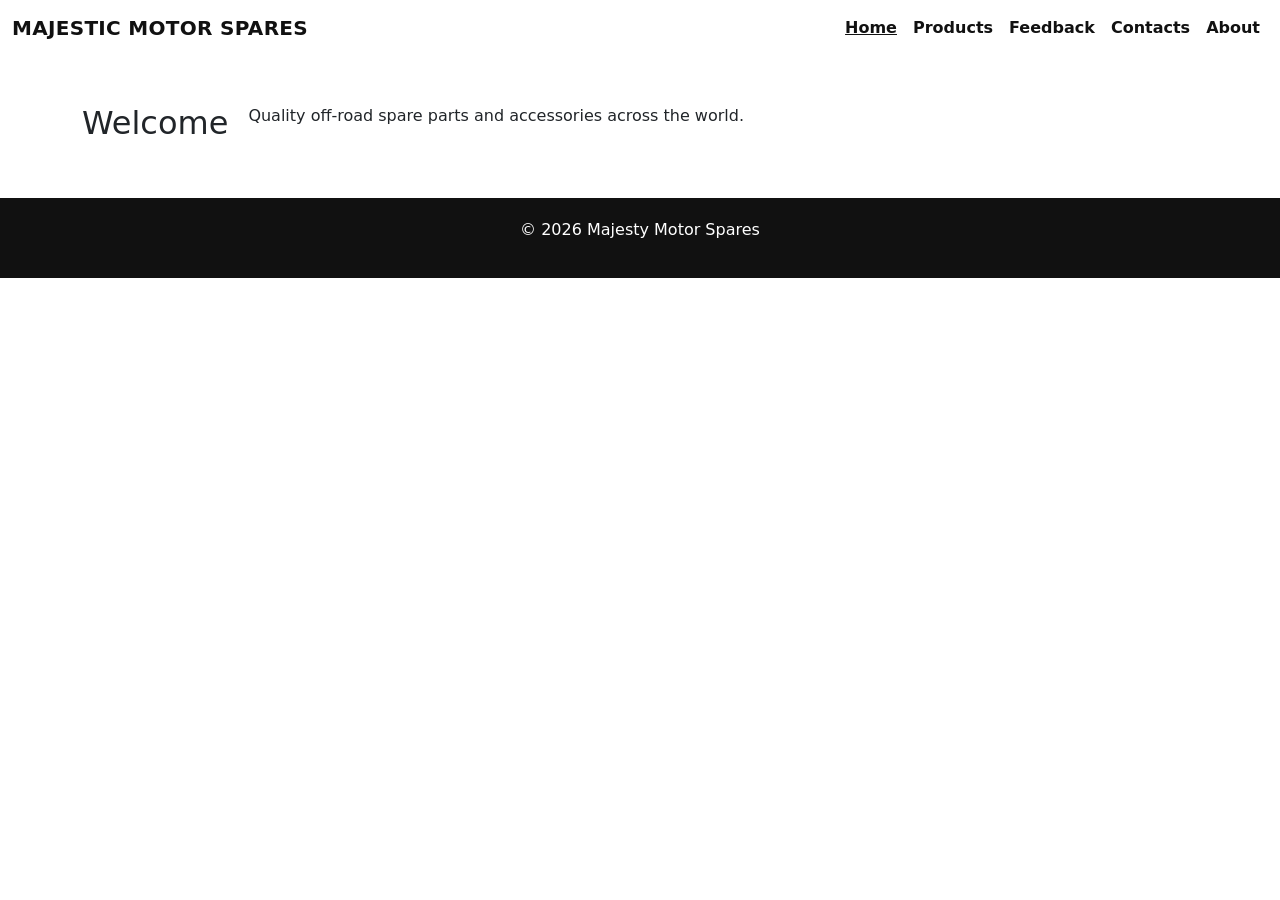
==== index.html @ b0316be6 "Updated website" ====
<!DOCTYPE html>
<html lang="en">
<head>
    <meta charset="UTF-8">
    <meta name="viewport" content="width=device-width, initial-scale=1.0">
    <title>Home</title>
<link rel="stylesheet" href="style.css">
<link href="https://cdn.jsdelivr.net/npm/bootstrap@5.3.3/dist/css/bootstrap.min.css" rel="stylesheet" integrity="sha384-QWTKZyjpPEjISv5WaRU9OFeRpok6YctnYmDr5pNlyT2bRjXh0JMhjY6hW+ALEwIH" crossorigin="anonymous">
</head>
<body>
<script src="https://cdn.jsdelivr.net/npm/bootstrap@5.3.3/dist/js/bootstrap.bundle.min.js" integrity="sha384-YvpcrYf0tY3lHB60NNkmXc5s9fDVZLESaAA55NDzOxhy9GkcIdslK1eN7N6jIeHz" crossorigin="anonymous"></script>
<!-- Shared header -->
<header>
  <nav class="navbar navbar-expand-lg">
    <div class="container-fluid">

      <a class="navbar-brand" href="#">MAJESTIC MOTOR SPARES</a>

      <button class="navbar-toggler" type="button"
        data-bs-toggle="collapse" data-bs-target="#navbarNav"
        aria-controls="navbarNav" aria-expanded="false" aria-label="Toggle navigation">
        <span class="navbar-toggler-icon"></span>
      </button>

      <div class="collapse navbar-collapse" id="navbarNav">
        <ul class="navbar-nav ms-auto">
          <li class="nav-item"><a class="nav-link active" href="index.html">Home</a></li>
          <li class="nav-item"><a class="nav-link" href="products.html">Products</a></li>
          <li class="nav-item"><a class="nav-link" href="feedback.html">Feedback</a></li>
          <li class="nav-item"><a class="nav-link" href="contacts.html">Contacts</a></li>
          <li class="nav-item"><a class="nav-link" href="about.html">About</a></li>
        </ul>
      </div>

    </div>
  </nav>
</header>


<main class="container my-5">
    <h2>Welcome</h2>
    <p>Quality off-road spare parts and accessories across the world.</p>
</main>

<footer>
    <p>&copy; 2026 Majesty Motor Spares</p>
</footer>

</body>
</html>
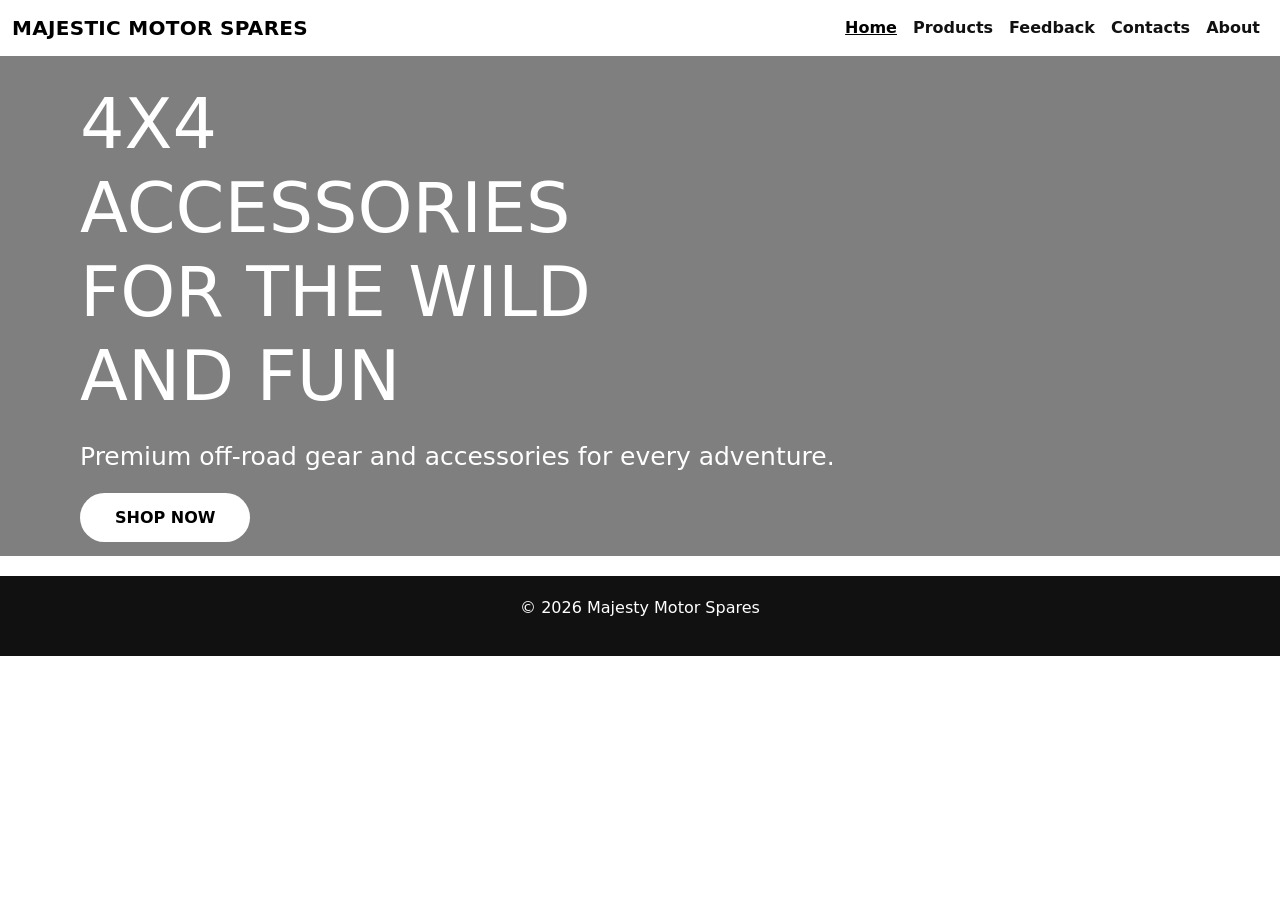
==== commit 51b13908: "Update index.html" ====
--- a/index.html
+++ b/index.html
@@ -37,10 +37,22 @@
 </header>
 
 
-<main class="container my-5">
-    <h2>Welcome</h2>
-    <p>Quality off-road spare parts and accessories across the world.</p>
-</main>
+<section class="hero">
+
+    <div class="hero-text">
+
+        <h1>4X4 ACCESSORIES FOR THE WILD AND FUN</h1>
+
+        <p>
+            Premium off-road gear and accessories
+            for every adventure.
+        </p>
+
+        <a href="#">SHOP NOW</a>
+
+    </div>
+
+</section>
 
 <footer>
     <p>&copy; 2026 Majesty Motor Spares</p>
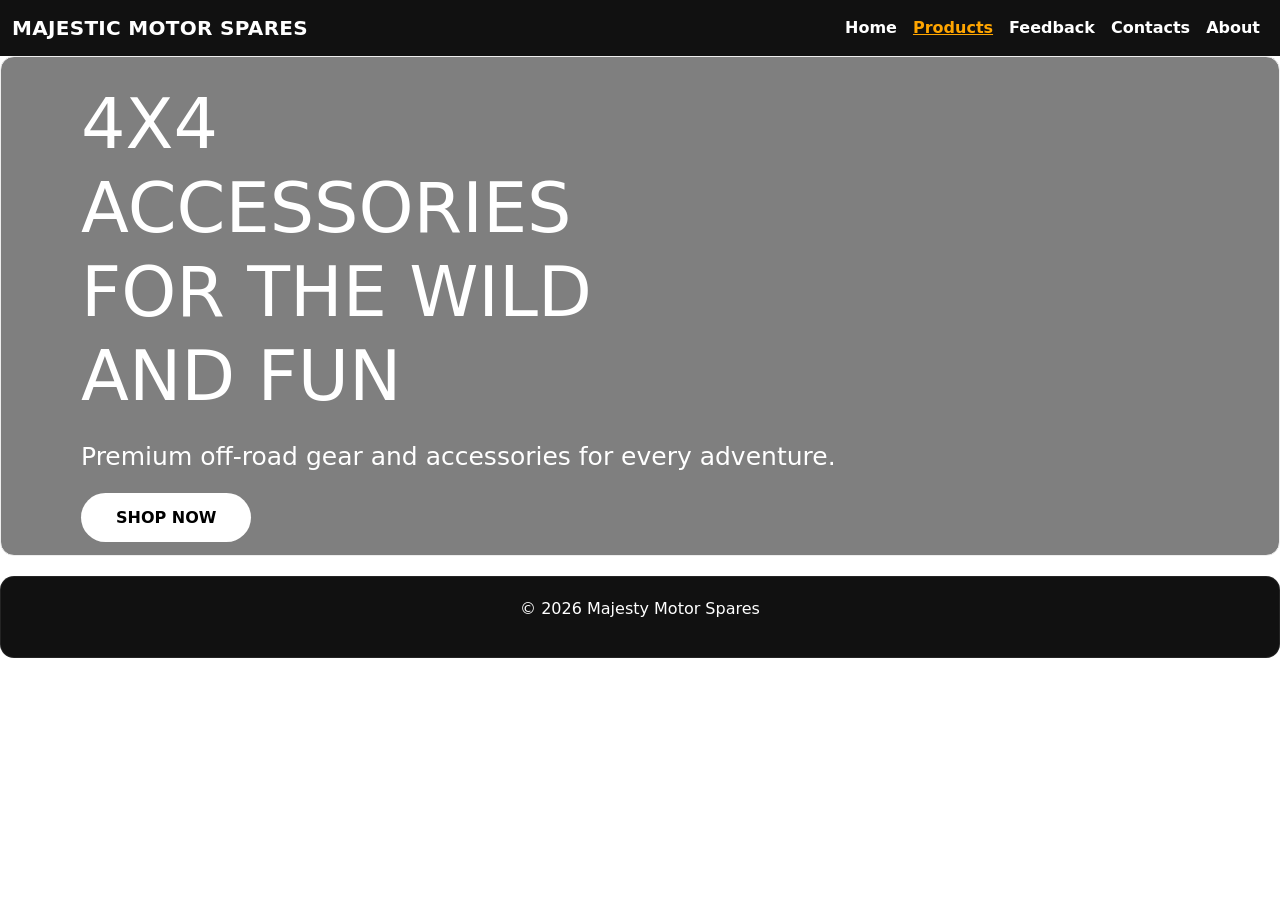
==== commit 9a578878: "Updated" ====
--- a/index.html
+++ b/index.html
@@ -11,7 +11,7 @@
 <script src="https://cdn.jsdelivr.net/npm/bootstrap@5.3.3/dist/js/bootstrap.bundle.min.js" integrity="sha384-YvpcrYf0tY3lHB60NNkmXc5s9fDVZLESaAA55NDzOxhy9GkcIdslK1eN7N6jIeHz" crossorigin="anonymous"></script>
 <!-- Shared header -->
 <header>
-  <nav class="navbar navbar-expand-lg">
+<nav class="navbar navbar-expand-lg navbar-dark">
     <div class="container-fluid">
 
       <a class="navbar-brand" href="#">MAJESTIC MOTOR SPARES</a>
@@ -24,8 +24,8 @@
 
       <div class="collapse navbar-collapse" id="navbarNav">
         <ul class="navbar-nav ms-auto">
-          <li class="nav-item"><a class="nav-link active" href="index.html">Home</a></li>
-          <li class="nav-item"><a class="nav-link" href="products.html">Products</a></li>
+          <li class="nav-item"><a class="nav-link" href="index.html">Home</a></li>
+          <li class="nav-item"><a class="nav-link active" href="products.html">Products</a></li>
           <li class="nav-item"><a class="nav-link" href="feedback.html">Feedback</a></li>
           <li class="nav-item"><a class="nav-link" href="contacts.html">Contacts</a></li>
           <li class="nav-item"><a class="nav-link" href="about.html">About</a></li>
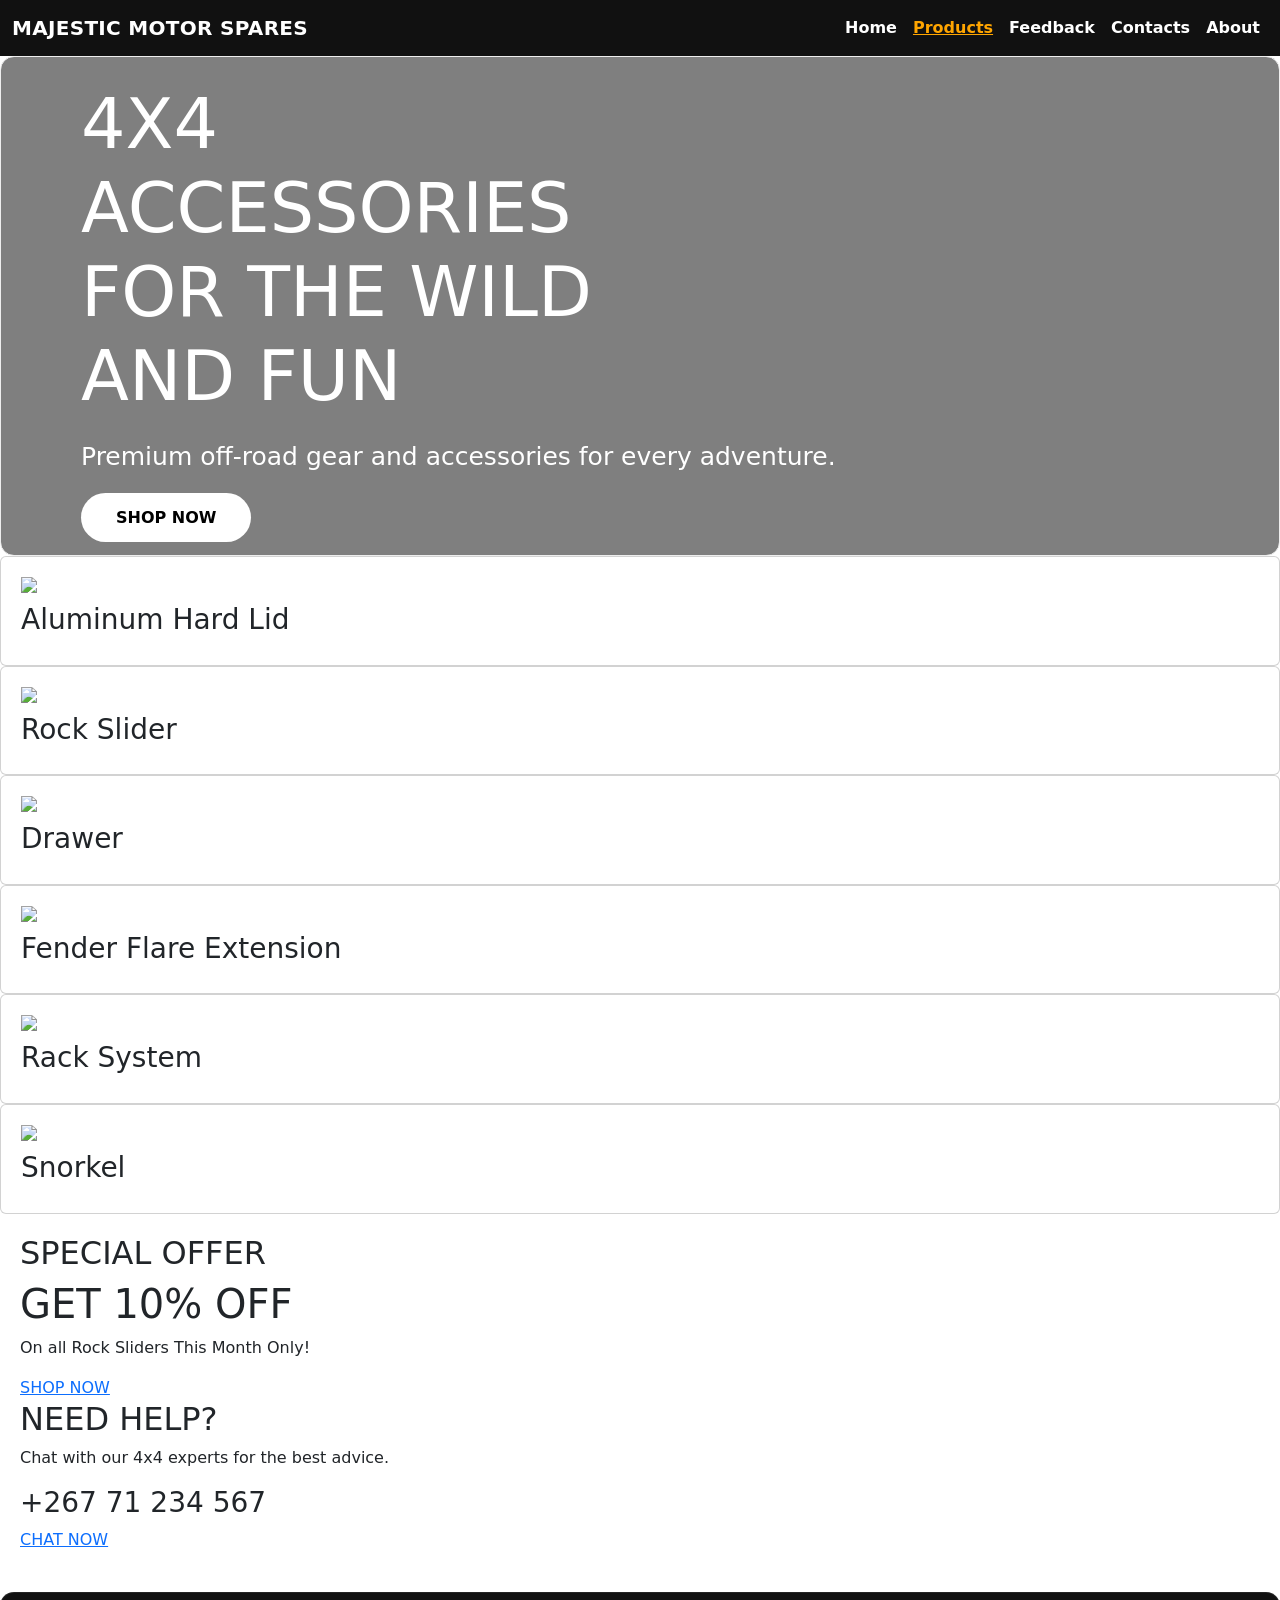
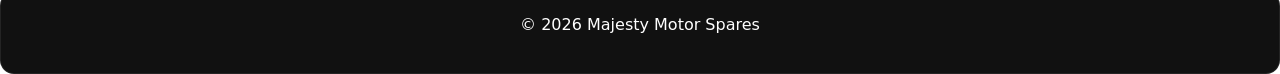
==== commit 67a8479c: "Updated" ====
--- a/index.html
+++ b/index.html
@@ -54,6 +54,99 @@
 
 </section>
 
+<!-- MAIN CONTENT -->
+
+<section class="main-content">
+
+    <!-- CATEGORIES -->
+
+    <section class="home-categories">
+
+        <article class="card">
+
+            <img src="https://tse1.mm.bing.net/th/id/OIP.sN1mXQkFpKoZgSGnwx9tcAHaHa?r=0&rs=1&pid=ImgDetMain&o=7&rm=3">
+
+            <h3>Aluminum Hard Lid</h3>
+
+        </article>
+
+        <article class="card">
+
+            <img src="https://tse2.mm.bing.net/th/id/OIP.ygM4Ox9n2CaZZgNQETNEYgHaE8?r=0&rs=1&pid=ImgDetMain&o=7&rm=3">
+
+            <h3>Rock Slider</h3>
+
+        </article>
+
+        <article class="card">
+
+            <img src="https://tse3.mm.bing.net/th/id/OIP.bkOHg1kvP9Sj6-O1nvtEvwHaHa?r=0&rs=1&pid=ImgDetMain&o=7&rm=3">
+
+            <h3>Drawer</h3>
+
+        </article>
+
+        <article class="card">
+
+            <img src="https://tse1.mm.bing.net/th/id/OIP.Yc_LgW16psc0_vIOj7ftywHaHa?r=0&rs=1&pid=ImgDetMain&o=7&rm=3">
+
+            <h3>Fender Flare Extension</h3>
+
+        </article>
+
+        <article class="card">
+
+            <img src="https://tse3.mm.bing.net/th/id/OIP.DTE6IljOgdL7ULvM29cSaQHaHa?r=0&rs=1&pid=ImgDetMain&o=7&rm=3">
+
+            <h3>Rack System</h3>
+
+        </article>
+
+        <article class="card">
+
+            <img src="https://tse3.mm.bing.net/th/id/OIP.Swi2mAU6pkCiA79ZRgJe7gHaHa?r=0&w=1000&h=1000&rs=1&pid=ImgDetMain&o=7&rm=3">
+
+            <h3>Snorkel</h3>
+
+        </article>
+
+    </section>
+
+    <!-- SIDEBAR -->
+
+    <aside class="sidebar">
+
+        <div class="offer-box">
+
+            <h2>SPECIAL OFFER</h2>
+
+            <h1>GET 10% OFF</h1>
+
+            <p>On all Rock Sliders This Month Only!</p>
+
+            <a href="#">SHOP NOW</a>
+
+        </div>
+
+        <div class="help-box">
+
+            <h2>NEED HELP?</h2>
+
+            <p>
+                Chat with our 4x4 experts
+                for the best advice.
+            </p>
+
+            <h3>+267 71 234 567</h3>
+
+            <a href="#">CHAT NOW</a>
+
+        </div>
+
+    </aside>
+
+</section>
+
 <footer>
     <p>&copy; 2026 Majesty Motor Spares</p>
 </footer>
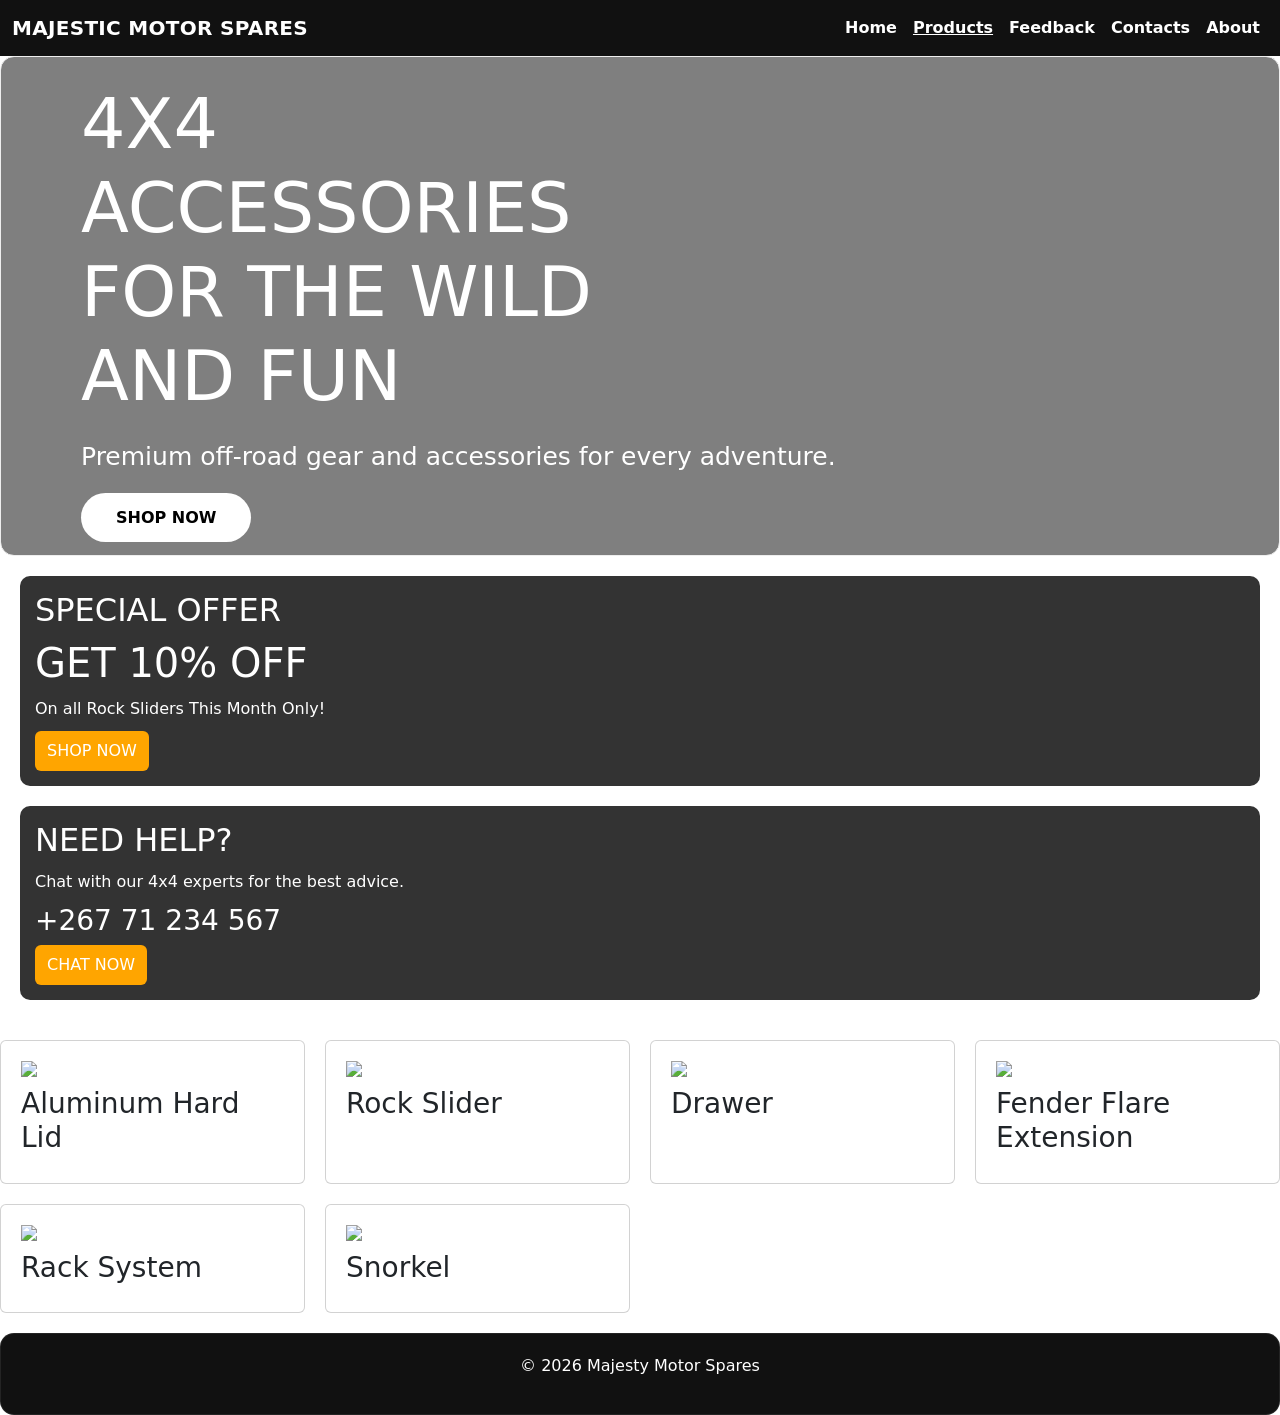
==== commit 726d1a3e: "Updted" ====
--- a/index.html
+++ b/index.html
@@ -56,7 +56,40 @@
 
 <!-- MAIN CONTENT -->
 
-<section class="main-content">
+<section class="main-content">   
+
+  <!-- SIDEBAR -->
+
+    <aside class="sidebar">
+
+        <div class="offer-box">
+
+            <h2>SPECIAL OFFER</h2>
+
+            <h1>GET 10% OFF</h1>
+
+            <p>On all Rock Sliders This Month Only!</p>
+
+            <a href="#">SHOP NOW</a>
+
+        </div>
+
+        <div class="help-box">
+
+            <h2>NEED HELP?</h2>
+
+            <p>
+                Chat with our 4x4 experts
+                for the best advice.
+            </p>
+
+            <h3>+267 71 234 567</h3>
+
+            <a href="#">CHAT NOW</a>
+
+        </div>
+
+    </aside>
 
     <!-- CATEGORIES -->
 
@@ -112,38 +145,7 @@
 
     </section>
 
-    <!-- SIDEBAR -->
-
-    <aside class="sidebar">
-
-        <div class="offer-box">
-
-            <h2>SPECIAL OFFER</h2>
-
-            <h1>GET 10% OFF</h1>
-
-            <p>On all Rock Sliders This Month Only!</p>
-
-            <a href="#">SHOP NOW</a>
-
-        </div>
-
-        <div class="help-box">
-
-            <h2>NEED HELP?</h2>
-
-            <p>
-                Chat with our 4x4 experts
-                for the best advice.
-            </p>
-
-            <h3>+267 71 234 567</h3>
-
-            <a href="#">CHAT NOW</a>
-
-        </div>
-
-    </aside>
+    
 
 </section>
 
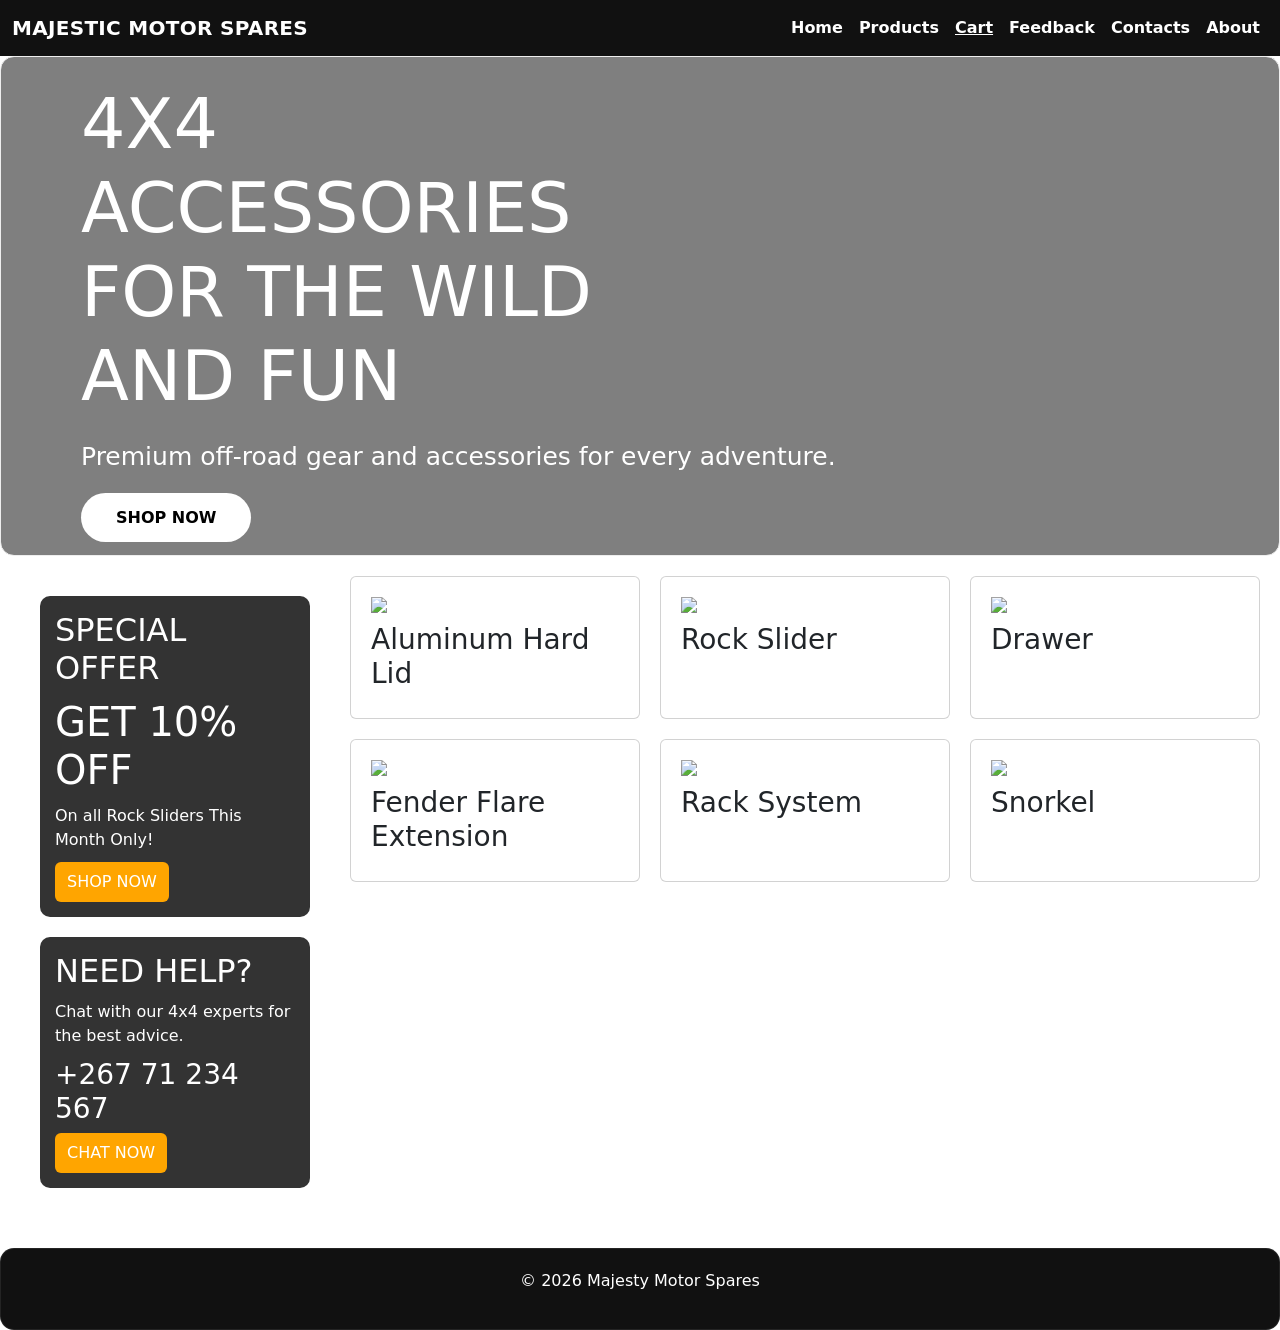
==== commit b8772ecd: "Updated" ====
--- a/index.html
+++ b/index.html
@@ -9,31 +9,60 @@
 </head>
 <body>
 <script src="https://cdn.jsdelivr.net/npm/bootstrap@5.3.3/dist/js/bootstrap.bundle.min.js" integrity="sha384-YvpcrYf0tY3lHB60NNkmXc5s9fDVZLESaAA55NDzOxhy9GkcIdslK1eN7N6jIeHz" crossorigin="anonymous"></script>
-<!-- Shared header -->
+
 <header>
 <nav class="navbar navbar-expand-lg navbar-dark">
+
     <div class="container-fluid">
 
-      <a class="navbar-brand" href="#">MAJESTIC MOTOR SPARES</a>
+        <a class="navbar-brand" href="#">
+            MAJESTIC MOTOR SPARES
+        </a>
 
-      <button class="navbar-toggler" type="button"
-        data-bs-toggle="collapse" data-bs-target="#navbarNav"
-        aria-controls="navbarNav" aria-expanded="false" aria-label="Toggle navigation">
-        <span class="navbar-toggler-icon"></span>
-      </button>
+        <button class="navbar-toggler"
+                type="button"
+                data-bs-toggle="collapse"
+                data-bs-target="#navbarNav">
 
-      <div class="collapse navbar-collapse" id="navbarNav">
-        <ul class="navbar-nav ms-auto">
-          <li class="nav-item"><a class="nav-link" href="index.html">Home</a></li>
-          <li class="nav-item"><a class="nav-link active" href="products.html">Products</a></li>
-          <li class="nav-item"><a class="nav-link" href="feedback.html">Feedback</a></li>
-          <li class="nav-item"><a class="nav-link" href="contacts.html">Contacts</a></li>
-          <li class="nav-item"><a class="nav-link" href="about.html">About</a></li>
-        </ul>
-      </div>
+            <span class="navbar-toggler-icon"></span>
+
+        </button>
+
+        <div class="collapse navbar-collapse" id="navbarNav">
+
+            <ul class="navbar-nav ms-auto">
+
+                <li class="nav-item">
+                    <a class="nav-link" href="index.html">Home</a>
+                </li>
+
+                <li class="nav-item">
+                    <a class="nav-link" href="products.html">Products</a>
+                </li>
+
+                <li class="nav-item">
+                    <a class="nav-link active" href="cart.html">Cart</a>
+                </li>
+
+                <li class="nav-item">
+                    <a class="nav-link" href="feedback.html">Feedback</a>
+                </li>
+
+                <li class="nav-item">
+                    <a class="nav-link" href="contacts.html">Contacts</a>
+                </li>
+
+                <li class="nav-item">
+                    <a class="nav-link" href="about.html">About</a>
+                </li>
+
+            </ul>
+
+        </div>
 
     </div>
-  </nav>
+
+</nav>
 </header>
 
 
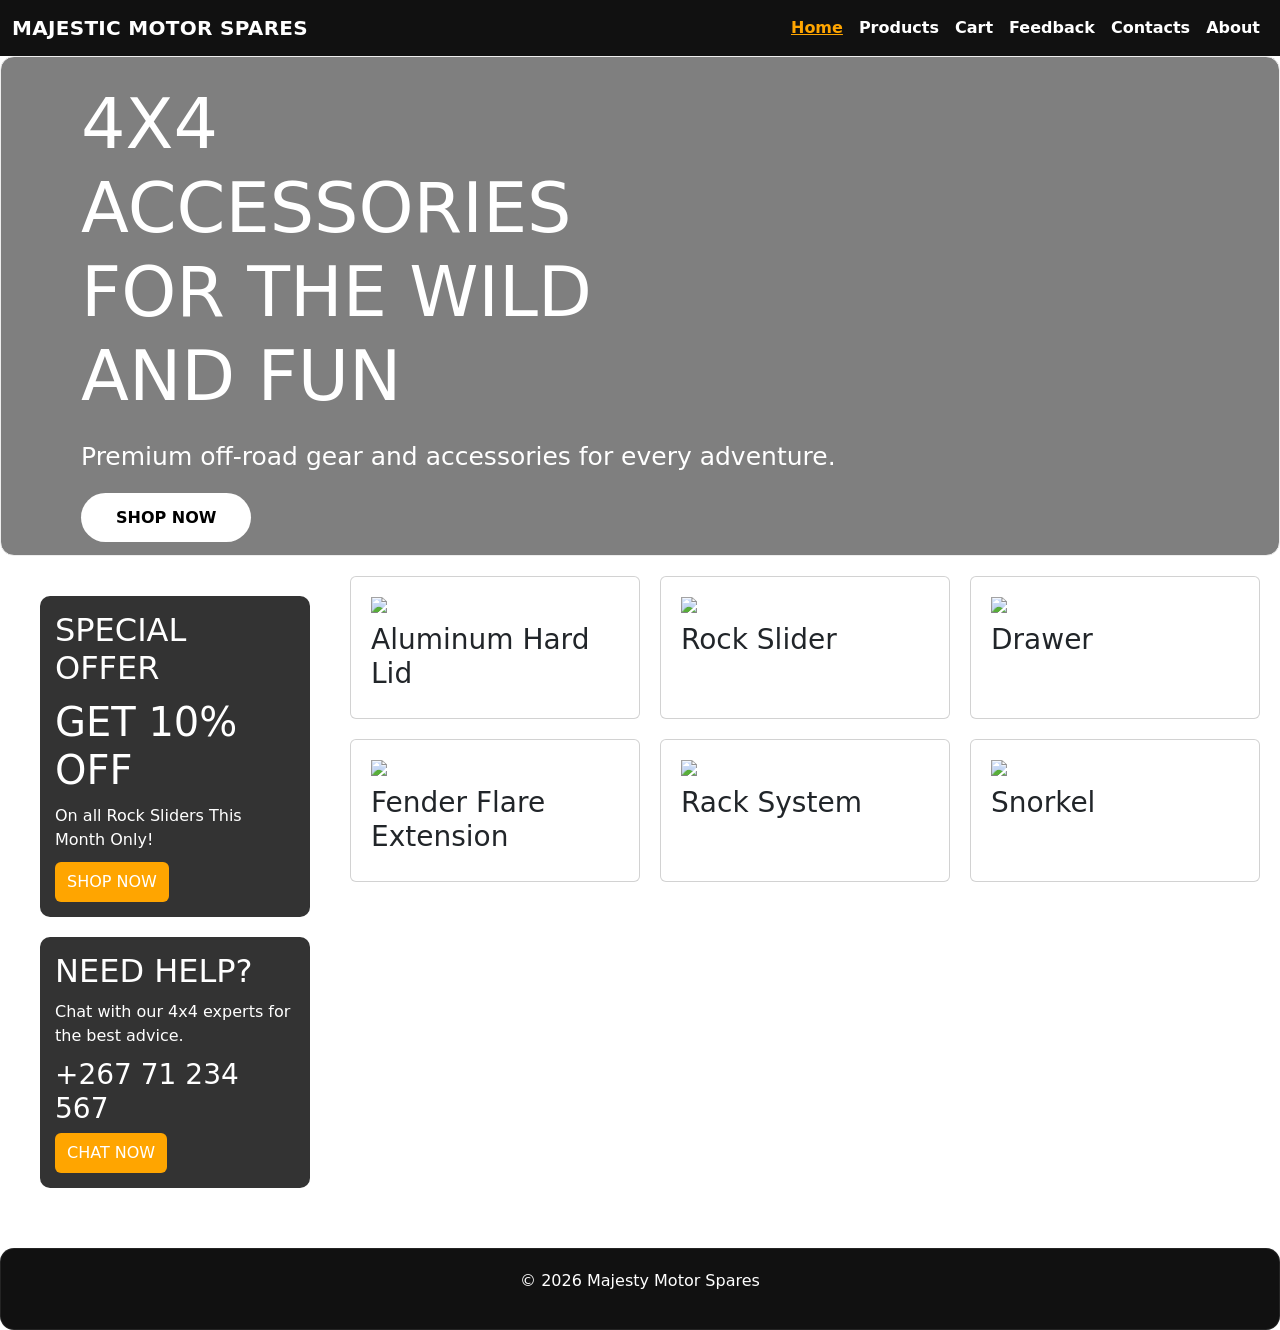
==== commit 00a7c9ad: "add" ====
--- a/index.html
+++ b/index.html
@@ -33,7 +33,7 @@
             <ul class="navbar-nav ms-auto">
 
                 <li class="nav-item">
-                    <a class="nav-link" href="index.html">Home</a>
+                    <a class="nav-link active" href="index.html">Home</a>
                 </li>
 
                 <li class="nav-item">
@@ -41,7 +41,7 @@
                 </li>
 
                 <li class="nav-item">
-                    <a class="nav-link active" href="cart.html">Cart</a>
+                    <a class="nav-link" href="cart.html">Cart</a>
                 </li>
 
                 <li class="nav-item">
@@ -77,7 +77,7 @@
             for every adventure.
         </p>
 
-        <a href="#">SHOP NOW</a>
+        <a href="products.html">SHOP NOW</a>
 
     </div>
 
@@ -99,7 +99,7 @@
 
             <p>On all Rock Sliders This Month Only!</p>
 
-            <a href="#">SHOP NOW</a>
+            <a href="products.html">SHOP NOW</a>
 
         </div>
 
@@ -114,7 +114,7 @@
 
             <h3>+267 71 234 567</h3>
 
-            <a href="#">CHAT NOW</a>
+            <a href="contacts.html">CHAT NOW</a>
 
         </div>
 
--- a/style.css
+++ b/style.css
@@ -0,0 +1,473 @@
+body{
+  margin:0;
+  font-family: Arial, Helvetica, sans-serif;
+  background:white;
+  color:black;
+}
+
+
+.site-header{ display:none; }
+.logo{ display:none; }
+.main-nav{ display:none; }
+
+
+.navbar{
+  background:#111 !important;
+  padding:18px 20px;
+  position:fixed;
+  top:0;
+  left:0;
+    width:100%;
+}
+
+.navbar-brand{
+  font-weight:800;
+  letter-spacing:0.3px;
+  color:#fff !important;
+}
+
+.navbar-nav .nav-link{
+  color:#fff;
+  font-weight:600;
+}
+
+.navbar-nav .nav-link.active{
+    color:orange !important;
+    font-weight:bold;
+    text-decoration:underline;
+}
+
+/* Hero */
+.hero{
+
+  height:500px;
+
+  background:
+  linear-gradient(rgba(0,0,0,0.5),
+  rgba(0,0,0,0.5)),
+  url('https://cdn.pixabay.com/photo/2018/10/14/19/01/offroad-3747184_1280.jpg');
+
+  background-size:cover;
+
+  background-position:center;
+
+  display:flex;
+
+  align-items:center;
+
+  padding-left:80px;
+
+  color:white;
+}
+
+.hero-text h1{
+
+  font-size:70px;
+
+  max-width:600px;
+
+  margin-bottom:20px;
+}
+
+.hero-text p{
+
+  font-size:25px;
+
+  margin-bottom:30px;
+}
+
+.hero-text a{
+
+  background:white;
+
+  color:black;
+
+  text-decoration:none;
+
+  padding:15px 35px;
+
+  border-radius:30px;
+
+  font-weight:bold;
+}
+
+/* =========================
+   VEHICLE SEARCH
+========================= */
+
+.vehicle-search{
+    background:black;
+    padding:20px;
+    display:flex;
+    justify-content:center;
+    gap:15px;
+    margin:20px 0;
+    flex-wrap:wrap;
+}
+
+.vehicle-search select,
+.vehicle-search button{
+
+    padding:12px;
+
+    width:180px;
+
+    border:none;
+
+    border-radius:5px;
+}
+
+.vehicle-search button{
+
+    background:orange;
+
+    color:white;
+}
+
+
+.main-content{
+    display:flex;
+    gap:20px;
+    margin:20px;
+    align-items:flex-start;
+}
+
+/* Main layout */
+.main-container{
+  display:flex;
+  gap:20px;
+  margin:20px;
+  align-items:flex-start;
+  flex-wrap:nowrap;
+}
+
+/* products page: allow cards to wrap */
+.container.products-layout{
+  flex-wrap:wrap;
+}
+
+
+/* Products page card layout helpers */
+.page-card{
+  background:whitesmoke;
+  border-radius:14px;
+  border:1px solid #eee;
+  overflow:hidden;
+}
+
+.products-layout{
+  align-items:flex-start;
+}
+
+/* keep hero look for other pages */
+.hero{
+  border-radius:14px;
+  overflow:hidden;
+  border:1px solid #eee;
+}
+
+/* layout containers */
+header{ width:100%; }
+
+aside{
+  flex:0 0 25%;
+  padding:20px;
+}
+
+/* Sidebar blocks (used on index.html) */
+.sidebar{
+    width:25%;
+}
+
+/* Home categories area beside sidebar */
+.home-categories{
+    width:75%;
+    display:grid;
+    grid-template-columns:repeat(3,1fr);
+    gap:20px;
+}
+
+.main-container.container{
+  gap:30px;
+}
+
+
+.offer-box,
+.help-box{
+  background:#333;
+  color:#fff;
+  padding:15px;
+  margin-bottom:20px;
+  border-radius:10px;
+}
+
+.offer-box h2,
+.help-box h2,
+.offer-box h1,
+.offer-box p,
+.help-box p{
+  margin-bottom:10px;
+}
+
+.offer-box a,
+.help-box a{
+  display:inline-block;
+  background:orange;
+  color:#fff;
+  padding:8px 12px;
+  text-decoration:none;
+  border-radius:6px;
+}
+
+.offer-box a:hover,
+.help-box a:hover{
+  filter:brightness(0.95);
+}
+
+@media (max-width: 768px){
+  aside{ flex:1 1 100%; }
+}
+
+
+/* Product page: make cards wrap nicely */
+.container.products-layout{
+  flex-wrap:wrap;
+}
+
+.container.products-layout > header,
+.container.products-layout > article{
+  flex:1 1 320px;
+  min-width:320px;
+}
+
+
+
+aside section{
+  margin-bottom:20px;
+  padding:10px;
+  border-bottom:1px solid #ccc;
+}
+
+article{
+  flex:3;
+  padding:20px;
+}
+
+/* keep product cards inside article clean */
+.products-grid .product-card{
+  background:#fff;
+}
+
+
+article h2{
+  margin-bottom:20px;
+}
+
+article section{
+  margin-bottom:20px;
+  padding:15px;
+  border:1px solid #ddd;
+  border-radius:10px;
+}
+
+
+/* Products grid */
+.products-grid{
+  display:grid;
+  grid-template-columns:repeat(4,1fr);
+  gap:20px;
+}
+
+
+article{
+  padding:20px;
+}
+
+.category-card{
+  background:white;
+  border:1px solid #ddd;
+  border-radius:10px;
+  padding:15px;
+  text-align:center;
+}
+
+.category-card img{
+  width:100%;
+  height:200px;
+  object-fit:cover;
+  border-radius:8px;
+  display:block;
+}
+
+/* Keep legacy selectors working if other pages still use product-card */
+.product-card{
+  background:#fff;
+  border:1px solid #ddd;
+  border-radius:10px;
+  padding:16px;
+  text-align:center;
+}
+
+.product-card img{
+  display:block;
+  margin:0 auto 10px;
+}
+
+.product-card h3{
+  font-size:1.05rem;
+  margin:0;
+}
+
+@media (max-width: 768px){
+  .products-grid{ grid-template-columns: 1fr; }
+}
+
+section img{
+  display:block;
+  margin-bottom:10px;
+}
+
+/* About */
+.about{
+    max-width:900px;
+    margin:40px auto;
+    padding:30px;
+    text-align:center;
+    background:white;
+    border-radius:10px;
+}
+
+.about-video-wrap{
+    width:100%;
+    text-align:center;
+}
+
+.about-video-wrap video{
+    width:100%;
+    max-width:800px;
+    height:auto;
+    display:block;
+    margin:0 auto;
+}
+/* Footer (kept below main content on products page) */
+footer{
+  background:#111;
+  color:#fff;
+  text-align:center;
+  padding:20px;
+  margin-top:20px;
+  width:100%;
+}
+
+/* make the products footer look like a card below the About block */
+footer{
+  border-radius:14px;
+  border:1px solid rgba(255,255,255,0.08);
+}
+
+
+/* =========================
+   RESPONSIVE DESIGN
+========================= */
+
+/* Tablets */
+@media (max-width: 992px){
+
+    .hero{
+        padding-left:40px;
+    }
+
+    .hero-text h1{
+        font-size:50px;
+        width:auto;
+    }
+
+    .hero-text p{
+        font-size:20px;
+    }
+
+    .products-grid{
+        grid-template-columns:repeat(2,1fr);
+    }
+
+    .home-categories{
+        grid-template-columns:repeat(2,1fr);
+    }
+}
+
+/* Mobile Phones */
+@media (max-width: 768px){
+
+    .hero{
+        height:auto;
+        padding:40px 20px;
+        text-align:center;
+        justify-content:center;
+    }
+
+    .hero-text h1{
+        font-size:36px;
+        width:auto;
+    }
+
+    .hero-text p{
+        font-size:18px;
+    }
+
+    .main-content{
+        flex-direction:column;
+    }
+
+    .sidebar{
+        width:100%;
+    }
+
+    .home-categories{
+        width:100%;
+        grid-template-columns:1fr;
+    }
+
+    .products-grid{
+        grid-template-columns:1fr;
+    }
+
+    .vehicle-search{
+        flex-direction:column;
+        align-items:center;
+    }
+
+    .vehicle-search select,
+    .vehicle-search button{
+        width:100%;
+        max-width:300px;
+    }
+
+    .about{
+        margin:20px;
+        padding:20px;
+    }
+
+    .about-video-wrap video{
+        width:100%;
+    }
+}
+
+/* Very Small Phones */
+@media (max-width: 480px){
+
+    .navbar-brand{
+        font-size:18px;
+    }
+
+    .hero-text h1{
+        font-size:28px;
+    }
+
+    .hero-text p{
+        font-size:16px;
+    }
+
+    .hero-text a{
+        padding:10px 20px;
+    }
+}
